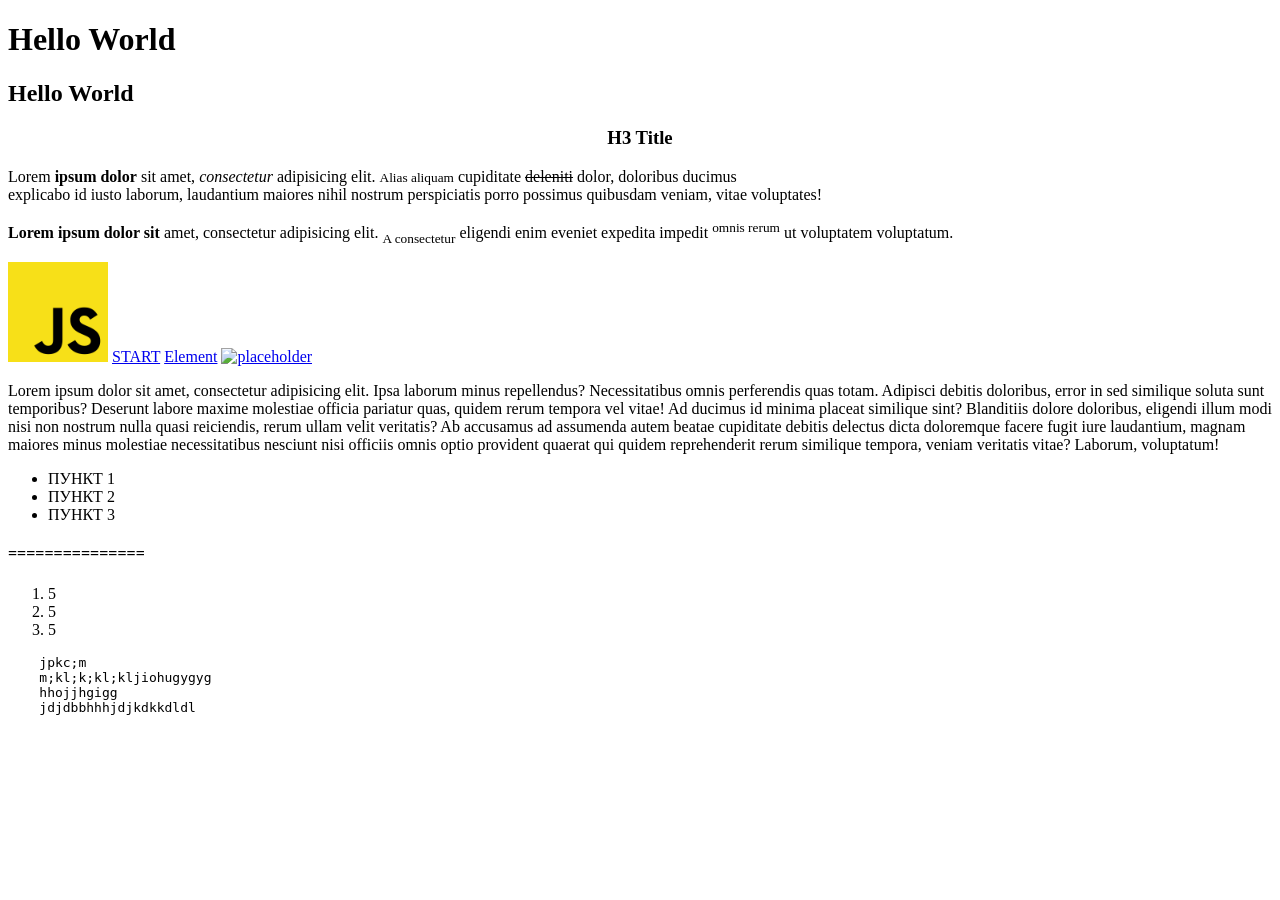
==== src/index.html @ 850ea241 "initial commit" ====
<!DOCTYPE html>
<html lang="en">
<head>
    <meta charset="UTF-8">
    <meta name="viewport" content="width=device-width, initial-scale=1.0"/>
    <title>Lesson-03</title>
</head>
<body>
<h1 id="start">Hello World</h1>
<h2>Hello
    World </h2>
<h3 style="text-align: center">H3 Title</h3>

<p>Lorem <b>ipsum dolor</b> sit amet, <i>consectetur</i> adipisicing elit.
    <small>Alias aliquam</small> cupiditate
    <del>deleniti</del>
    dolor, doloribus ducimus
    <br>explicabo id iusto laborum, laudantium maiores nihil
    nostrum perspiciatis porro possimus quibusdam veniam,
    vitae voluptates!
</p>

<p><strong>Lorem ipsum dolor sit</strong> amet, consectetur adipisicing elit.
    <sub>A consectetur</sub> eligendi enim eveniet expedita impedit
    <sup>omnis rerum</sup> ut voluptatem voluptatum.</p>

<img src="../img/Image20251124182853.png" alt="JavaS" width="100"
     height="100">

<a href="#start">START</a>
<a href="https://habr.com/ru/articles/668476/"
   target="_blank">Element</a>


<a href="https://habr123.com/ru/articles/668476/"
   alt="Emet">
    <img src="https://placehold.co/200x100" alt="placeholder">
</a>

<p>Lorem ipsum dolor sit amet, consectetur adipisicing elit. Ipsa laborum minus repellendus? Necessitatibus omnis perferendis quas totam. Adipisci debitis doloribus, error in sed similique soluta sunt temporibus? Deserunt labore maxime molestiae officia pariatur quas, quidem rerum tempora vel vitae! Ad ducimus id minima placeat similique sint? Blanditiis dolore doloribus, eligendi illum modi nisi non nostrum nulla quasi reiciendis, rerum ullam velit veritatis? Ab accusamus ad assumenda autem beatae cupiditate debitis delectus dicta doloremque facere fugit iure laudantium, magnam maiores minus molestiae necessitatibus nesciunt nisi officiis omnis optio provident quaerat qui quidem reprehenderit rerum similique tempora, veniam veritatis vitae? Laborum, voluptatum!</p>
<ul>
    <li>ПУНКТ 1</li>
    <li>ПУНКТ 2</li>
    <li>ПУНКТ 3</li>
</ul>
<h4>===============</h4>
<ol>
    <li>5</li>
    <li>5</li>
    <li>5</li>
</ol>

<pre>
    jpkc;m
    m;kl;k;kl;kljiohugygyg
    hhojjhgigg
    jdjdbbhhhjdjkdkkdldl
</pre>
</body>
</html>
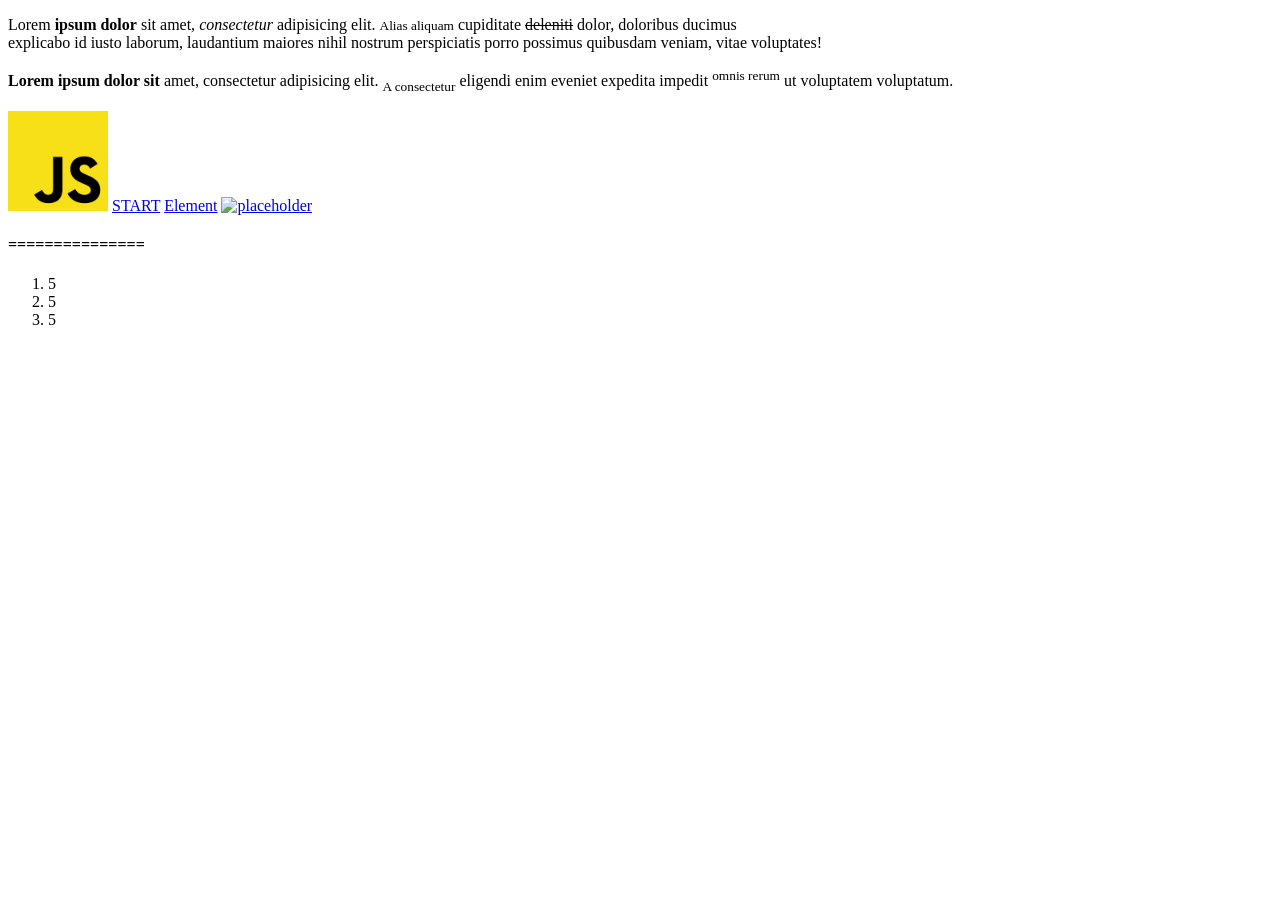
==== commit b45e2b28: "commit changes for my rep" ====
--- a/src/index.html
+++ b/src/index.html
@@ -6,10 +6,6 @@
     <title>Lesson-03</title>
 </head>
 <body>
-<h1 id="start">Hello World</h1>
-<h2>Hello
-    World </h2>
-<h3 style="text-align: center">H3 Title</h3>
 
 <p>Lorem <b>ipsum dolor</b> sit amet, <i>consectetur</i> adipisicing elit.
     <small>Alias aliquam</small> cupiditate
@@ -37,11 +33,7 @@
     <img src="https://placehold.co/200x100" alt="placeholder">
 </a>
 
-<p>Lorem ipsum dolor sit amet, consectetur adipisicing elit. Ipsa laborum minus repellendus? Necessitatibus omnis perferendis quas totam. Adipisci debitis doloribus, error in sed similique soluta sunt temporibus? Deserunt labore maxime molestiae officia pariatur quas, quidem rerum tempora vel vitae! Ad ducimus id minima placeat similique sint? Blanditiis dolore doloribus, eligendi illum modi nisi non nostrum nulla quasi reiciendis, rerum ullam velit veritatis? Ab accusamus ad assumenda autem beatae cupiditate debitis delectus dicta doloremque facere fugit iure laudantium, magnam maiores minus molestiae necessitatibus nesciunt nisi officiis omnis optio provident quaerat qui quidem reprehenderit rerum similique tempora, veniam veritatis vitae? Laborum, voluptatum!</p>
-<ul>
-    <li>ПУНКТ 1</li>
-    <li>ПУНКТ 2</li>
-    <li>ПУНКТ 3</li>
+
 </ul>
 <h4>===============</h4>
 <ol>
@@ -50,11 +42,7 @@
     <li>5</li>
 </ol>
 
-<pre>
-    jpkc;m
-    m;kl;k;kl;kljiohugygyg
-    hhojjhgigg
-    jdjdbbhhhjdjkdkkdldl
-</pre>
+
+
 </body>
 </html>
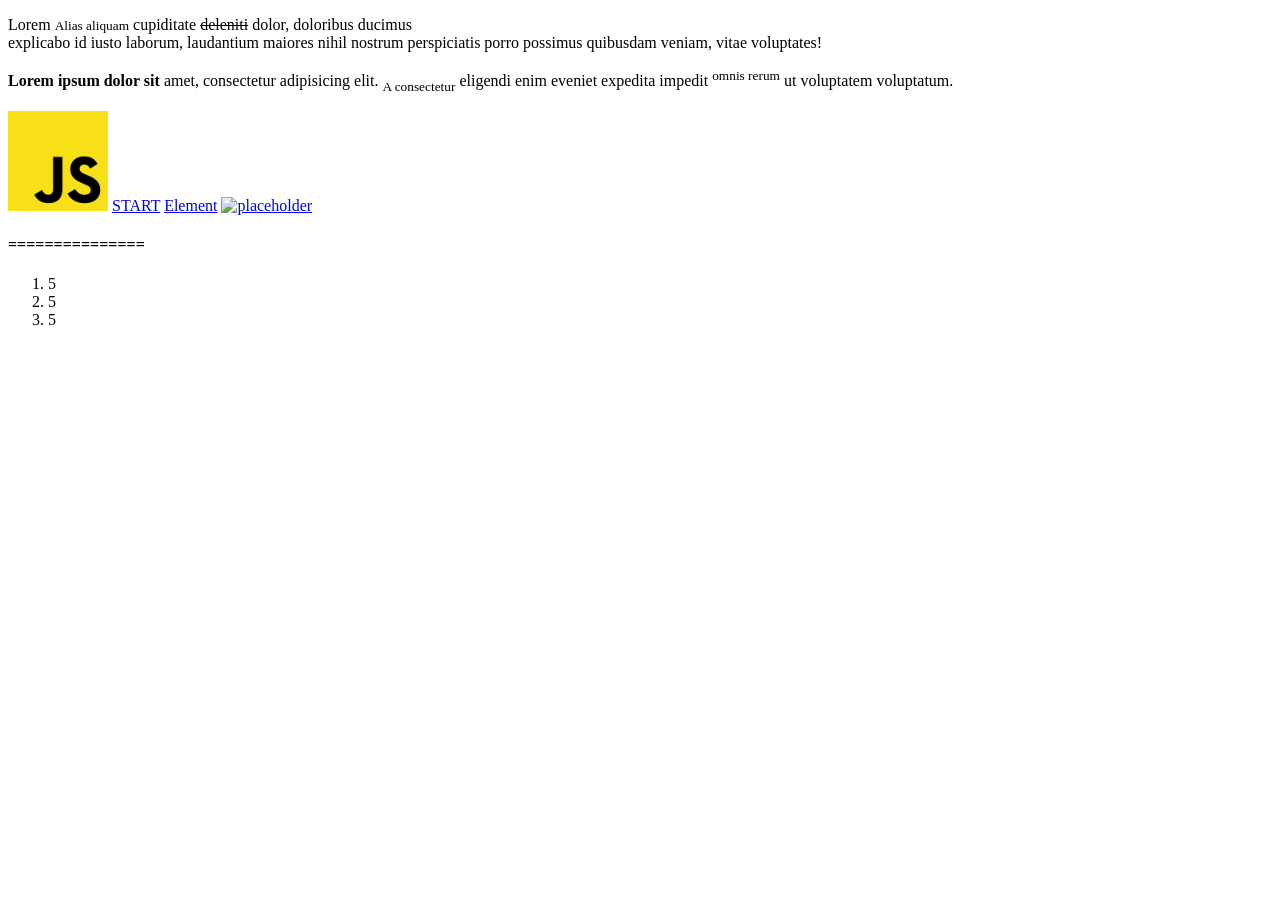
==== commit 9a9b8410: "commit changes for my rep" ====
--- a/src/index.html
+++ b/src/index.html
@@ -7,8 +7,7 @@
 </head>
 <body>
 
-<p>Lorem <b>ipsum dolor</b> sit amet, <i>consectetur</i> adipisicing elit.
-    <small>Alias aliquam</small> cupiditate
+<p>Lorem     <small>Alias aliquam</small> cupiditate
     <del>deleniti</del>
     dolor, doloribus ducimus
     <br>explicabo id iusto laborum, laudantium maiores nihil
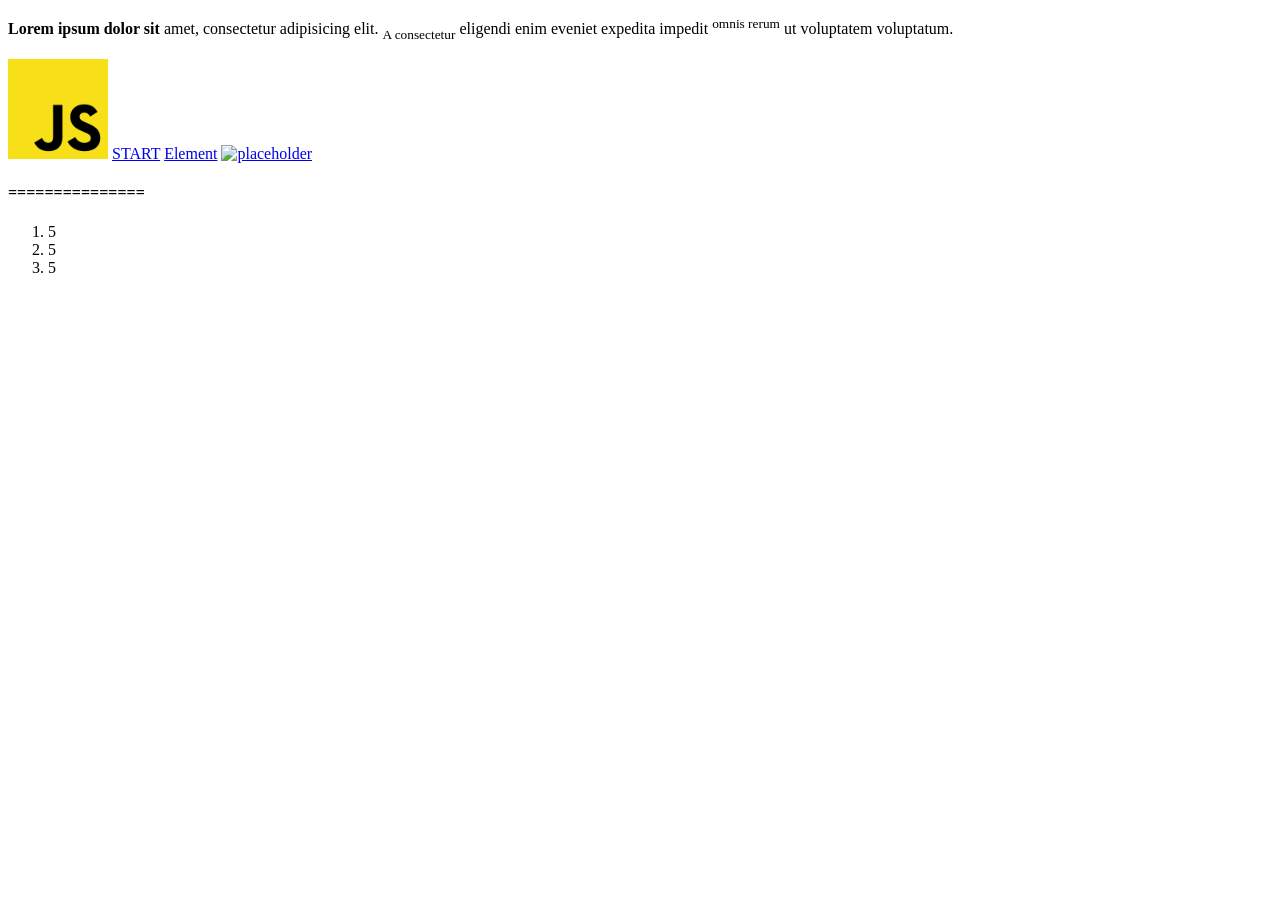
==== commit a63da782: "commit changes for my rep" ====
--- a/src/index.html
+++ b/src/index.html
@@ -7,13 +7,7 @@
 </head>
 <body>
 
-<p>Lorem     <small>Alias aliquam</small> cupiditate
-    <del>deleniti</del>
-    dolor, doloribus ducimus
-    <br>explicabo id iusto laborum, laudantium maiores nihil
-    nostrum perspiciatis porro possimus quibusdam veniam,
-    vitae voluptates!
-</p>
+
 
 <p><strong>Lorem ipsum dolor sit</strong> amet, consectetur adipisicing elit.
     <sub>A consectetur</sub> eligendi enim eveniet expedita impedit
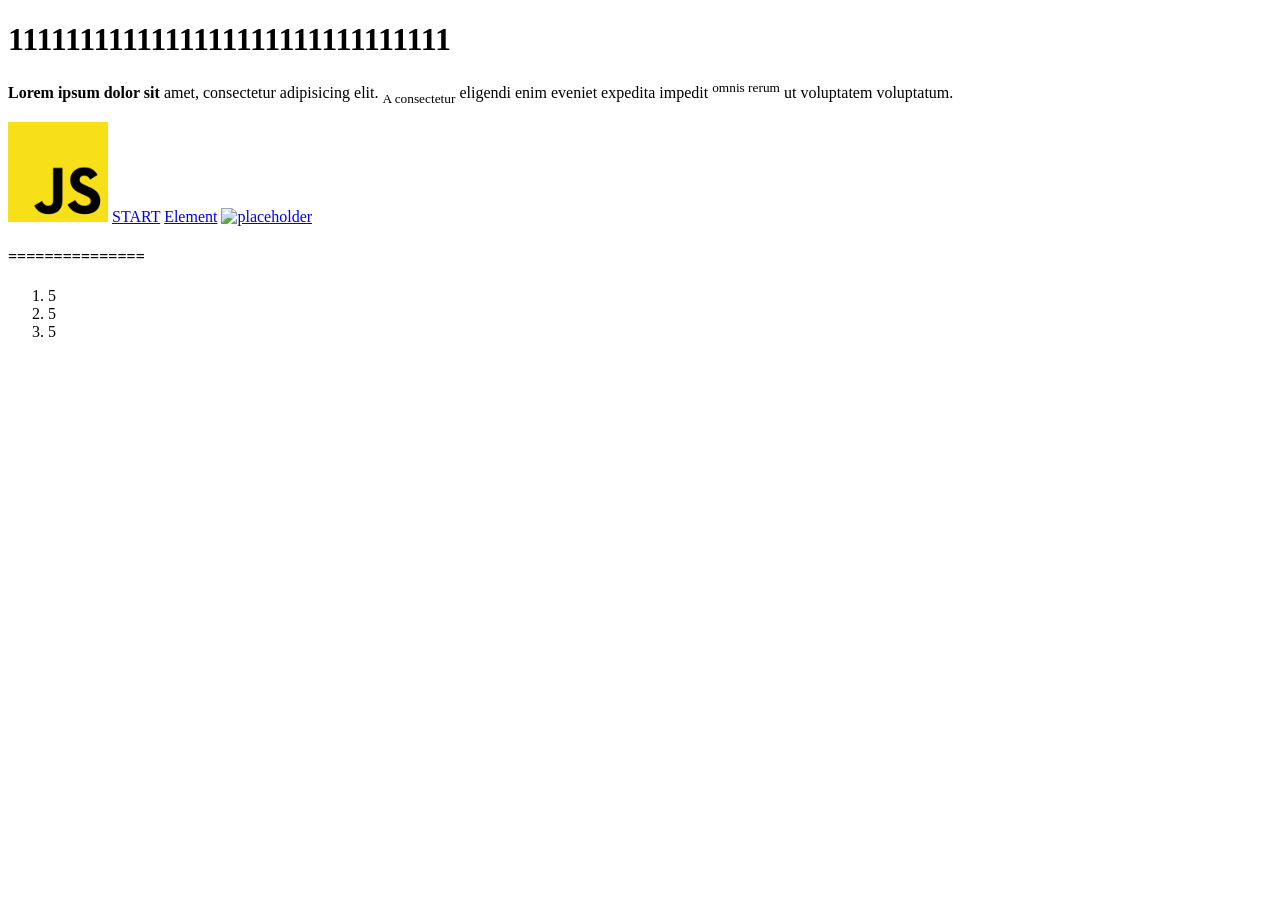
==== commit 07743b3d: "commit changes for my rep22222222222" ====
--- a/src/index.html
+++ b/src/index.html
@@ -7,7 +7,7 @@
 </head>
 <body>
 
-
+<h1>1111111111111111111111111111111</h1>
 
 <p><strong>Lorem ipsum dolor sit</strong> amet, consectetur adipisicing elit.
     <sub>A consectetur</sub> eligendi enim eveniet expedita impedit
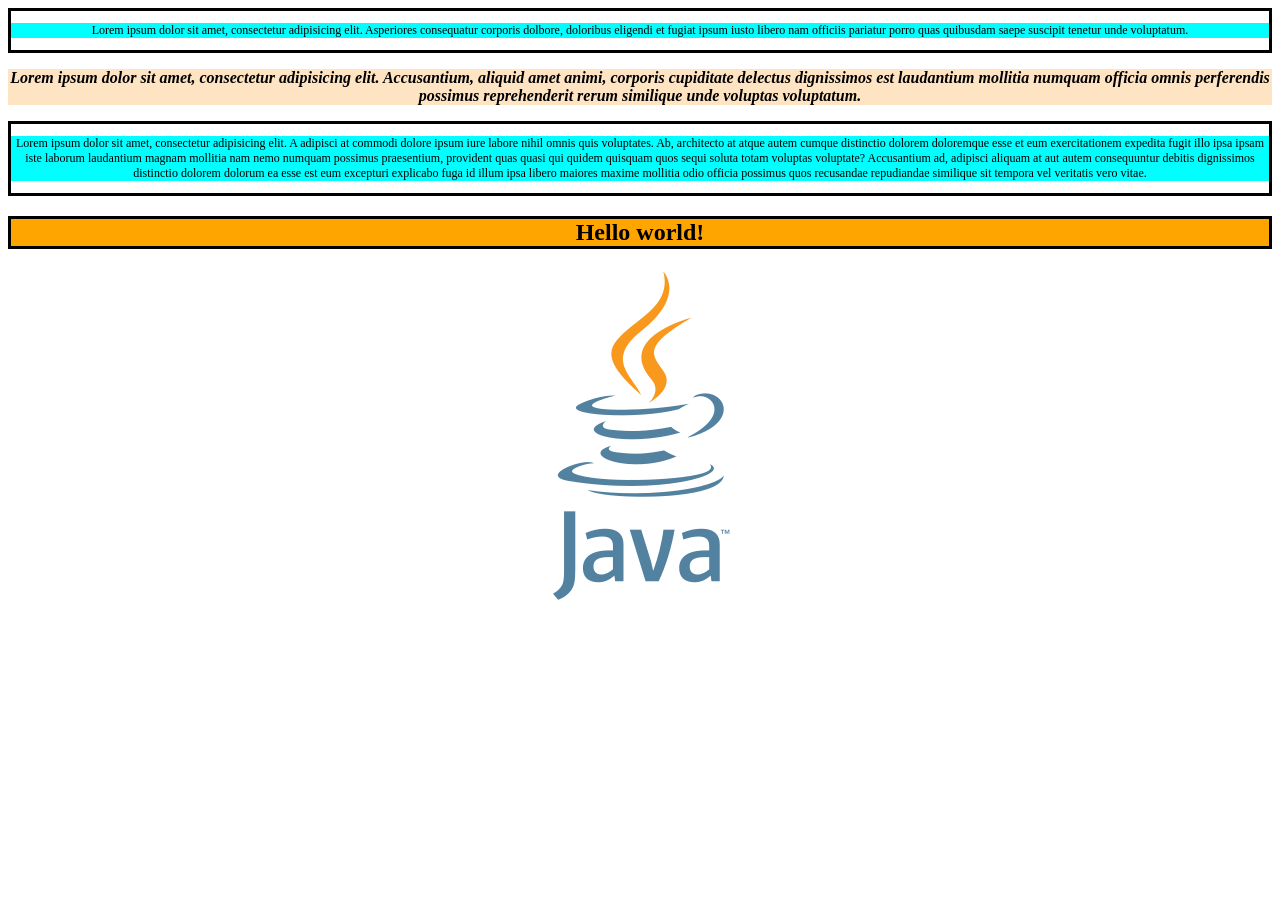
==== commit fadaab0b: "html_CSS_intro initial commit" ====
--- a/src/index.html
+++ b/src/index.html
@@ -3,39 +3,57 @@
 <head>
     <meta charset="UTF-8">
     <meta name="viewport" content="width=device-width, initial-scale=1.0"/>
-    <title>Lesson-03</title>
+    <title>Lesson-04</title>
+    <link rel="shortcut icon" href="../pic/img.png" type="image/x-icon">
+    <link rel="stylesheet" href="style.css">
 </head>
 <body>
 
-<h1>1111111111111111111111111111111</h1>
+<div class="box1 big small">
+    <p id="p1">
+        Lorem ipsum dolor sit amet, consectetur
+        adipisicing elit. Asperiores consequatur
+        corporis dolbore, doloribus eligendi et
+        fugiat ipsum iusto libero nam officiis
+        pariatur porro quas quibusdam
+        saepe suscipit tenetur unde voluptatum.
+    </p>
+</div>
+<div class="box2">
+    <p id="p2">
+        Lorem ipsum dolor sit amet, consectetur
+        adipisicing elit. Accusantium, aliquid
+        amet animi, corporis cupiditate delectus
+        dignissimos est laudantium mollitia numquam
+        officia omnis perferendis possimus
+        reprehenderit rerum similique
+        unde voluptas voluptatum.
+    </p>
+</div>
 
-<p><strong>Lorem ipsum dolor sit</strong> amet, consectetur adipisicing elit.
-    <sub>A consectetur</sub> eligendi enim eveniet expedita impedit
-    <sup>omnis rerum</sup> ut voluptatem voluptatum.</p>
+<div class="box1 small">
+    <p>Lorem ipsum dolor sit amet, consectetur
+        adipisicing elit. A adipisci at commodi
+        dolore ipsum iure labore nihil omnis quis
+        voluptates. Ab, architecto at atque autem
+        cumque distinctio dolorem doloremque esse
+        et eum exercitationem expedita fugit illo
+        ipsa ipsam iste laborum laudantium magnam
+        mollitia nam nemo numquam possimus
+        praesentium, provident quas quasi qui
+        quidem quisquam quos sequi soluta totam
+        voluptas voluptate? Accusantium ad, adipisci
+        aliquam at aut autem consequuntur debitis
+        dignissimos distinctio dolorem dolorum ea
+        esse est eum excepturi explicabo fuga id
+        illum ipsa libero maiores maxime mollitia
+        odio officia possimus quos recusandae
+        repudiandae similique sit
+        tempora vel veritatis vero vitae.</p>
+</div>
 
-<img src="../img/Image20251124182853.png" alt="JavaS" width="100"
-     height="100">
+<h2 class="box1">Hello world!</h2>
 
-<a href="#start">START</a>
-<a href="https://habr.com/ru/articles/668476/"
-   target="_blank">Element</a>
-
-
-<a href="https://habr123.com/ru/articles/668476/"
-   alt="Emet">
-    <img src="https://placehold.co/200x100" alt="placeholder">
-</a>
-
-
-</ul>
-<h4>===============</h4>
-<ol>
-    <li>5</li>
-    <li>5</li>
-    <li>5</li>
-</ol>
-
-
-
+<img src="../pic/img.png" alt="JS" class="small">
 </body>
 </html>
--- a/src/style.css
+++ b/src/style.css
@@ -0,0 +1,37 @@
+p {
+    background-color: aquamarine;
+}
+
+#p2
+{
+    background-color: bisque;
+    font-weight: bold;
+}
+
+p {
+    background-color: cyan;
+}
+
+#p2 {
+    font-style: italic;
+}
+
+h2 {
+    background-color: orange;
+}
+
+.box1 {
+    border: 3px solid black;
+}
+
+.big {
+    font-size: 80px ;
+}
+
+.small {
+    font-size: 12px ;
+}
+
+* {
+    text-align: center;
+}
